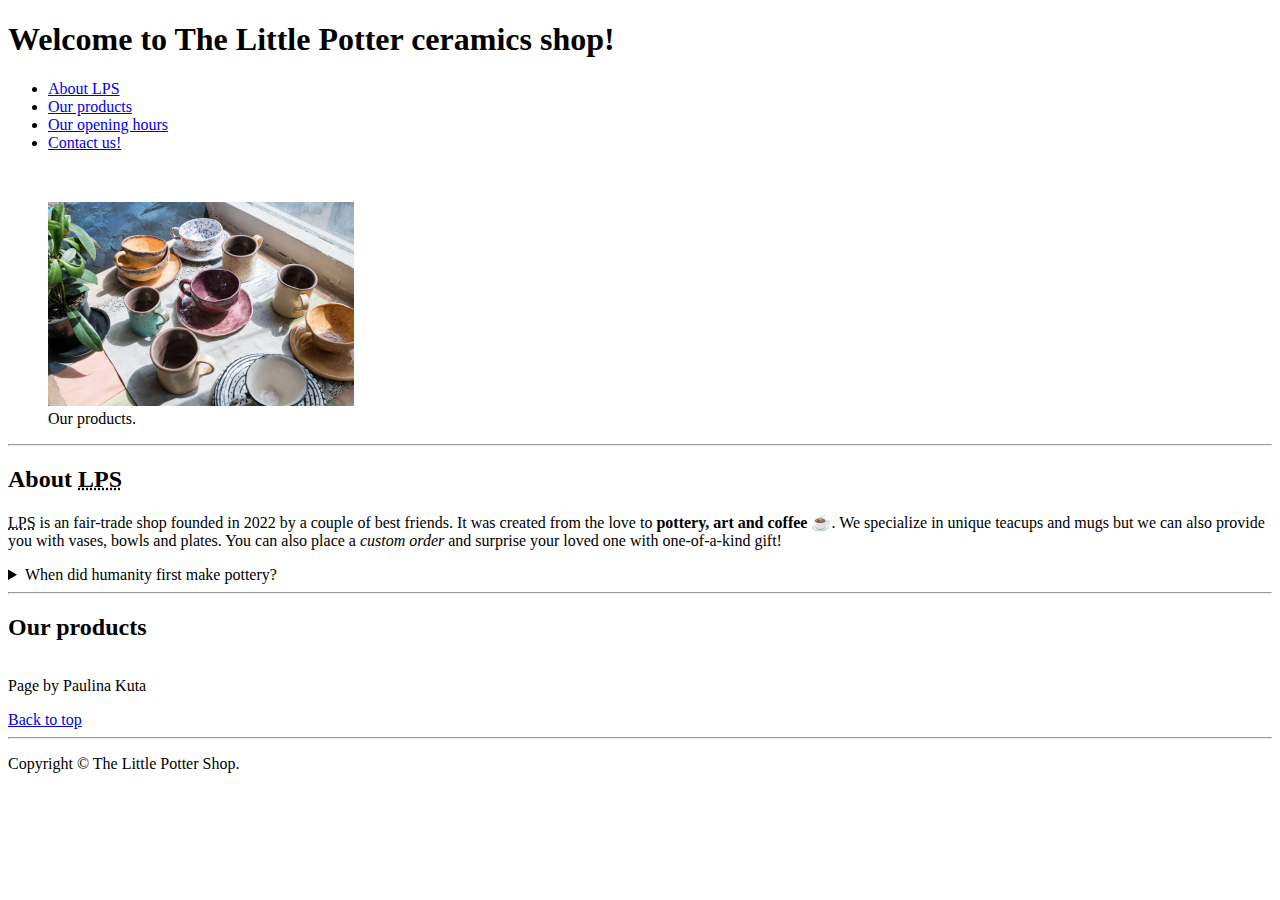
==== index.html @ 2a1432ab "Started writing code" ====
<!DOCTYPE html>
<html lang="eng">
    <head>
        <meta charset="UTF-8">
        <meta http-equiv="X-UA-Compatible" content="IE=edge">
        <meta name="viewport" content="width=device-width, initial-scale=1.0">
        <title>Little Potter</title>
        <link rel="icon" href="img\icon.png">
        <link rel="stylesheet" href="index.css" type="text/css">
        <meta name="description" content="Page for ceramics shop.">
        <meta name="Author" content="Paulina Kuta">
    </head>

    <body>
        <main>
        <section>
            <h1>Welcome to The Little Potter ceramics shop!</h1>
            <nav>
                <ul>
                    <li><a href="#about" >About LPS</a></li>
                    <li><a href="#products" >Our products</a></li>
                    <li><a href="hours.html" target="_blank">Our opening hours</a></li>
                    <li><a href="contact.html" target="_blank">Contact us!</a></li>
                </ul>
            </nav>
            <br>
            <figure>
                <img src="img\1.jpg" alt="Handmade ceramics" width="306" height="204">
                <br>
                <figcaption>Our products.</figcaption>
            </figure>
        </section>
        <hr>
        <section>
            <h2>About <abbr title="Little Potter Shop">LPS</abbr></h2>
            <article id="#about">
                <p><abbr title="Little Potter Shop">LPS</abbr> is an fair-trade shop founded in 2022 by a couple of best friends. 
                    It was created from the love to <strong>pottery, art and coffee </strong>☕.
                    We specialize in unique teacups and mugs but we can also provide you with vases, bowls and plates.
                    You can also place a <em>custom order</em> and surprise your loved one with one-of-a-kind gift!</p>
            </article>
            <aside>
                <details>
                    <summary>When did humanity first make pottery?</summary>
                    <p>It is estimated that the first pottery was made about 10,000 years ago!</p>
                </details>
            </aside>
        </section>
        <hr>
        <section>
            <h2>Our products</h2>
            <article id="#products">
                <table>
                    
                </table>

            </article>
        </section>
    </main>
    <footer>
        <p>Page by Paulina Kuta</p>
        <a href="#">Back to top</a>
        <hr>
        <p>Copyright &copy; The Little Potter Shop.</p>
    </footer>
    </body>
</html>
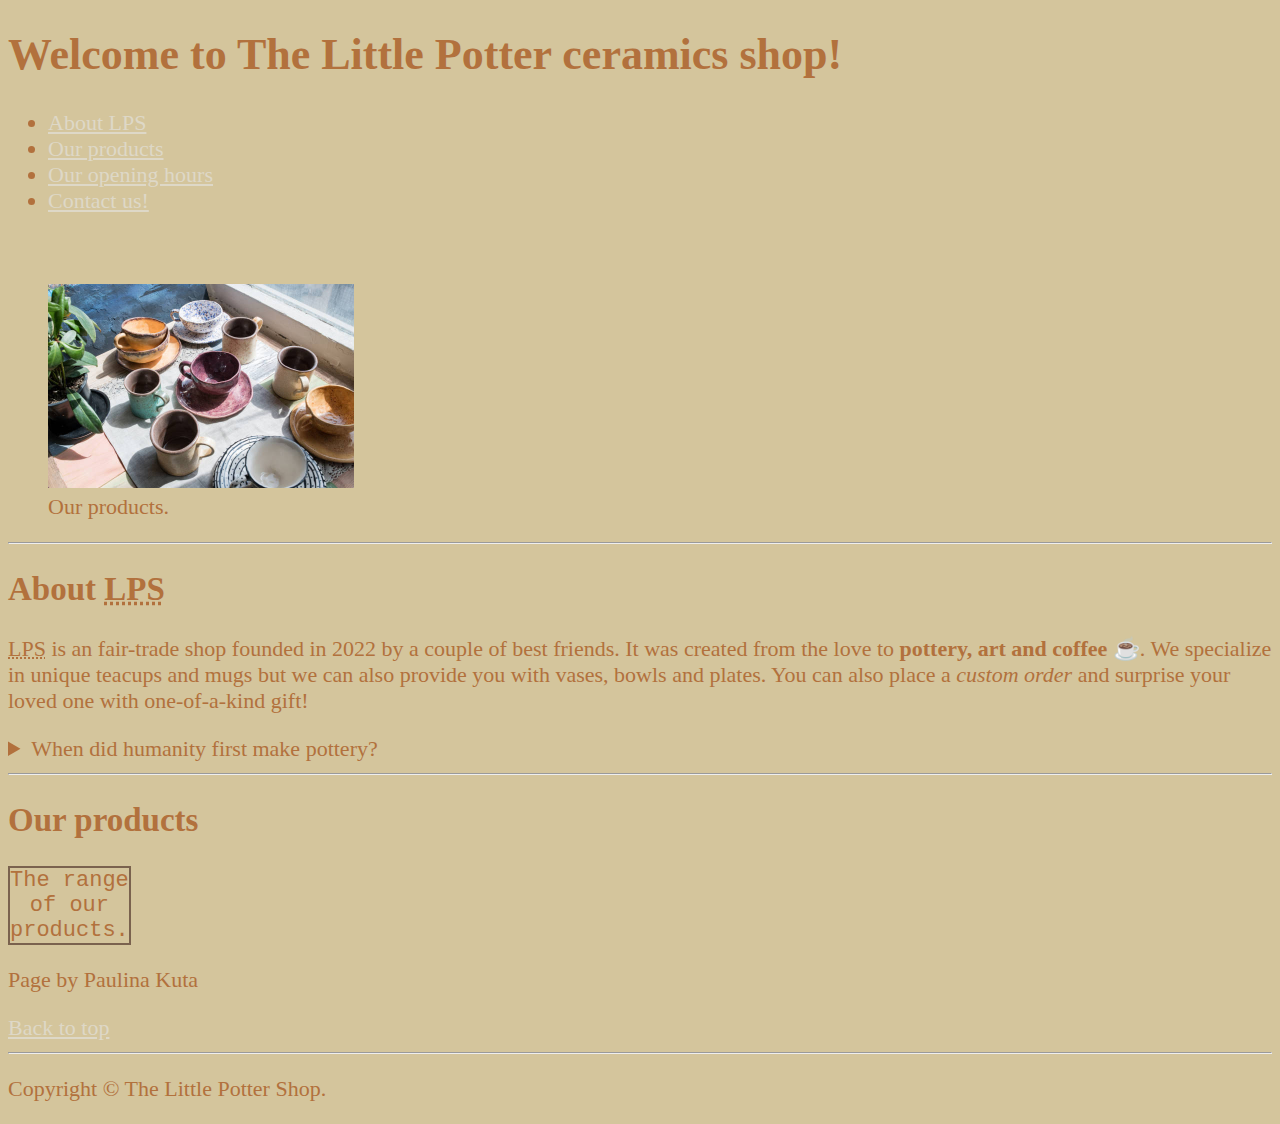
==== commit 017de642: "Added CSS" ====
--- a/index.html
+++ b/index.html
@@ -51,7 +51,8 @@
             <h2>Our products</h2>
             <article id="#products">
                 <table>
-                    
+                    <caption>The range of our products.</caption>
+                    <thead></thead>
                 </table>
 
             </article>
--- a/index.css
+++ b/index.css
@@ -0,0 +1,28 @@
+html
+{
+    font-size: 22px;
+}
+
+body
+{
+    background-color: #d4c59c;
+    color:#b2713d;
+}
+a
+{
+    color: hwb(44 78% 13%);
+}
+a:visited
+{
+    color: #7a624e;
+}
+a:hover, a:active
+{
+   color: #9d5b25;
+}
+table, tr, th, td, caption
+{
+    border:2px solid #7a624e;
+    font-family: 'Courier New', 'Courier New', Courier, monospace;
+    border-collapse: collapse;
+}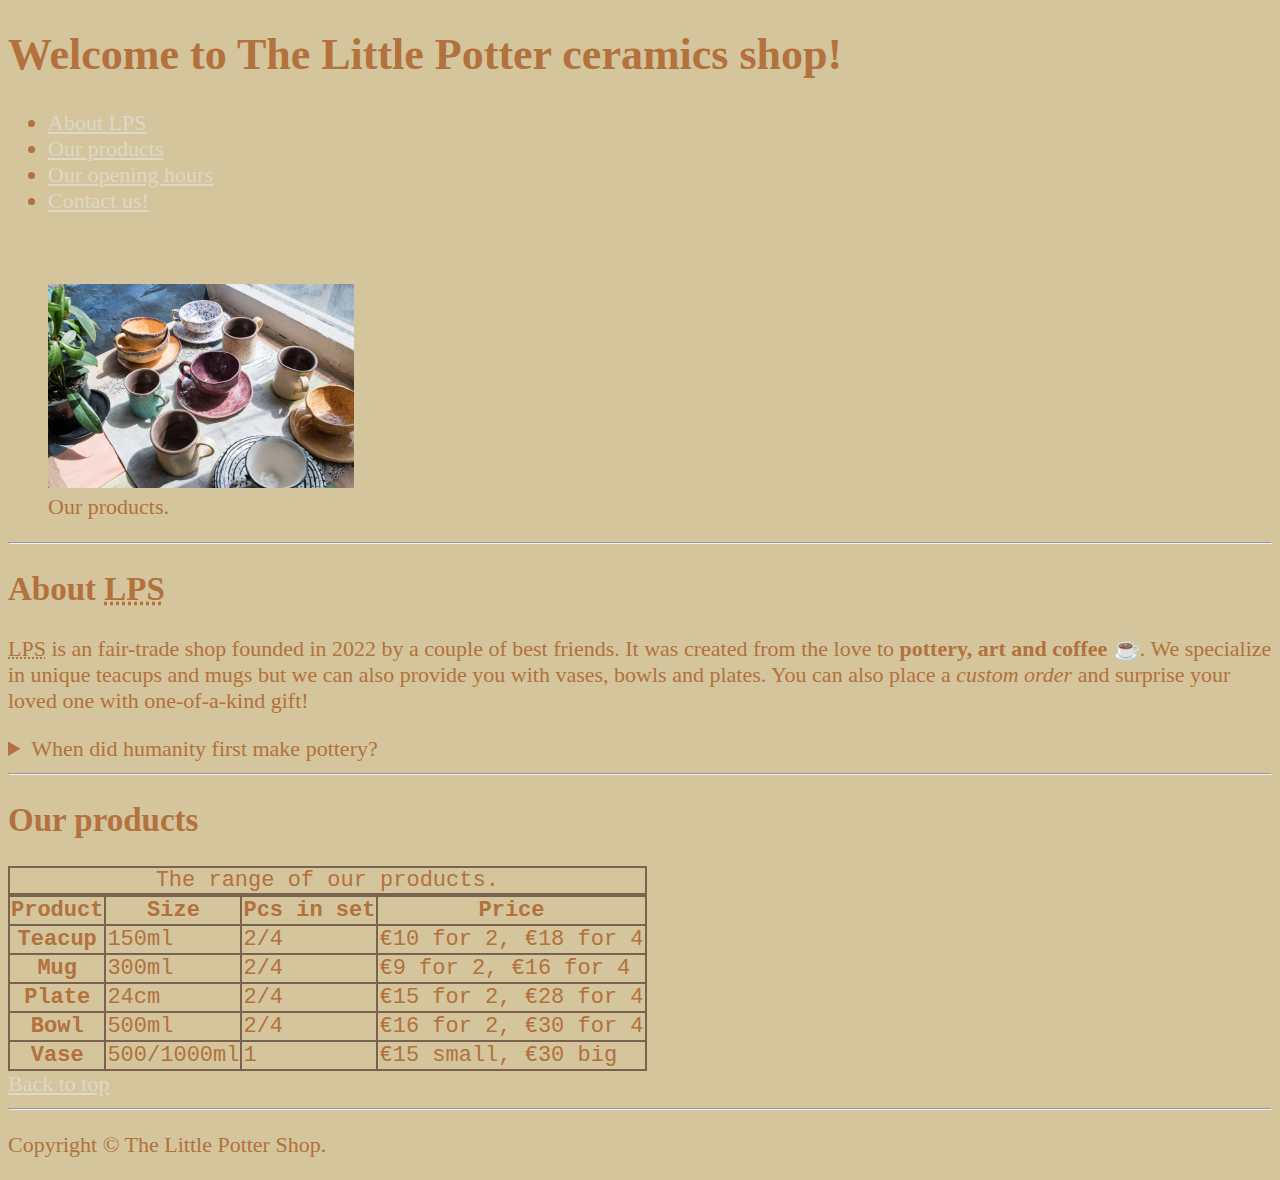
==== commit 27abfc86: "Added subpages" ====
--- a/index.html
+++ b/index.html
@@ -14,11 +14,13 @@
     <body>
         <main>
         <section>
+        <header>
             <h1>Welcome to The Little Potter ceramics shop!</h1>
+        </header>
             <nav>
                 <ul>
-                    <li><a href="#about" >About LPS</a></li>
-                    <li><a href="#products" >Our products</a></li>
+                    <li><a href="#about">About LPS</a></li>
+                    <li><a href="#products">Our products</a></li>
                     <li><a href="hours.html" target="_blank">Our opening hours</a></li>
                     <li><a href="contact.html" target="_blank">Contact us!</a></li>
                 </ul>
@@ -30,10 +32,12 @@
                 <figcaption>Our products.</figcaption>
             </figure>
         </section>
+
         <hr>
-        <section>
+
+        <section id="about">
             <h2>About <abbr title="Little Potter Shop">LPS</abbr></h2>
-            <article id="#about">
+            <article >
                 <p><abbr title="Little Potter Shop">LPS</abbr> is an fair-trade shop founded in 2022 by a couple of best friends. 
                     It was created from the love to <strong>pottery, art and coffee </strong>☕.
                     We specialize in unique teacups and mugs but we can also provide you with vases, bowls and plates.
@@ -46,20 +50,63 @@
                 </details>
             </aside>
         </section>
+
         <hr>
-        <section>
+
+        <section id="products">
             <h2>Our products</h2>
-            <article id="#products">
+            <article>
                 <table>
                     <caption>The range of our products.</caption>
-                    <thead></thead>
+                    <thead>
+                        <tr>
+                            <th scope="col">Product</th>
+                            <th scope="col">Size</th>
+                            <th scope="col">Pcs in set</th>
+                            <th scope="col">Price</th>
+                        </tr>
+
+                        <tr>
+                            <th scope="row">Teacup</th>
+                            <td>150ml</td>
+                            <td>2/4</td>
+                            <td>&euro;10 for 2, &euro;18 for 4</td>
+                        </tr>
+
+                        <tr>
+                            <th scope="row">Mug</th>
+                            <td>300ml</td>
+                            <td>2/4</td>
+                            <td>&euro;9 for 2, &euro;16 for 4</td>
+                        </tr>
+
+                        <tr>
+                            <th scope="row">Plate</th>
+                            <td>24cm</td>
+                            <td>2/4</td>
+                            <td>&euro;15 for 2, &euro;28 for 4</td>
+                        </tr>
+
+                        <tr>
+                            <th scope="row">Bowl</th>
+                            <td>500ml</td>
+                            <td>2/4</td>
+                            <td>&euro;16 for 2, &euro;30 for 4</td>
+                        </tr>
+
+                        <tr>
+                            <th scope="row">Vase</th>
+                            <td>500/1000ml</td>
+                            <td>1</td>
+                            <td>&euro;15 small, &euro;30 big</td>
+                        </tr>
+                    </thead>
                 </table>
 
             </article>
         </section>
     </main>
     <footer>
-        <p>Page by Paulina Kuta</p>
         <a href="#">Back to top</a>
         <hr>
         <p>Copyright &copy; The Little Potter Shop.</p>
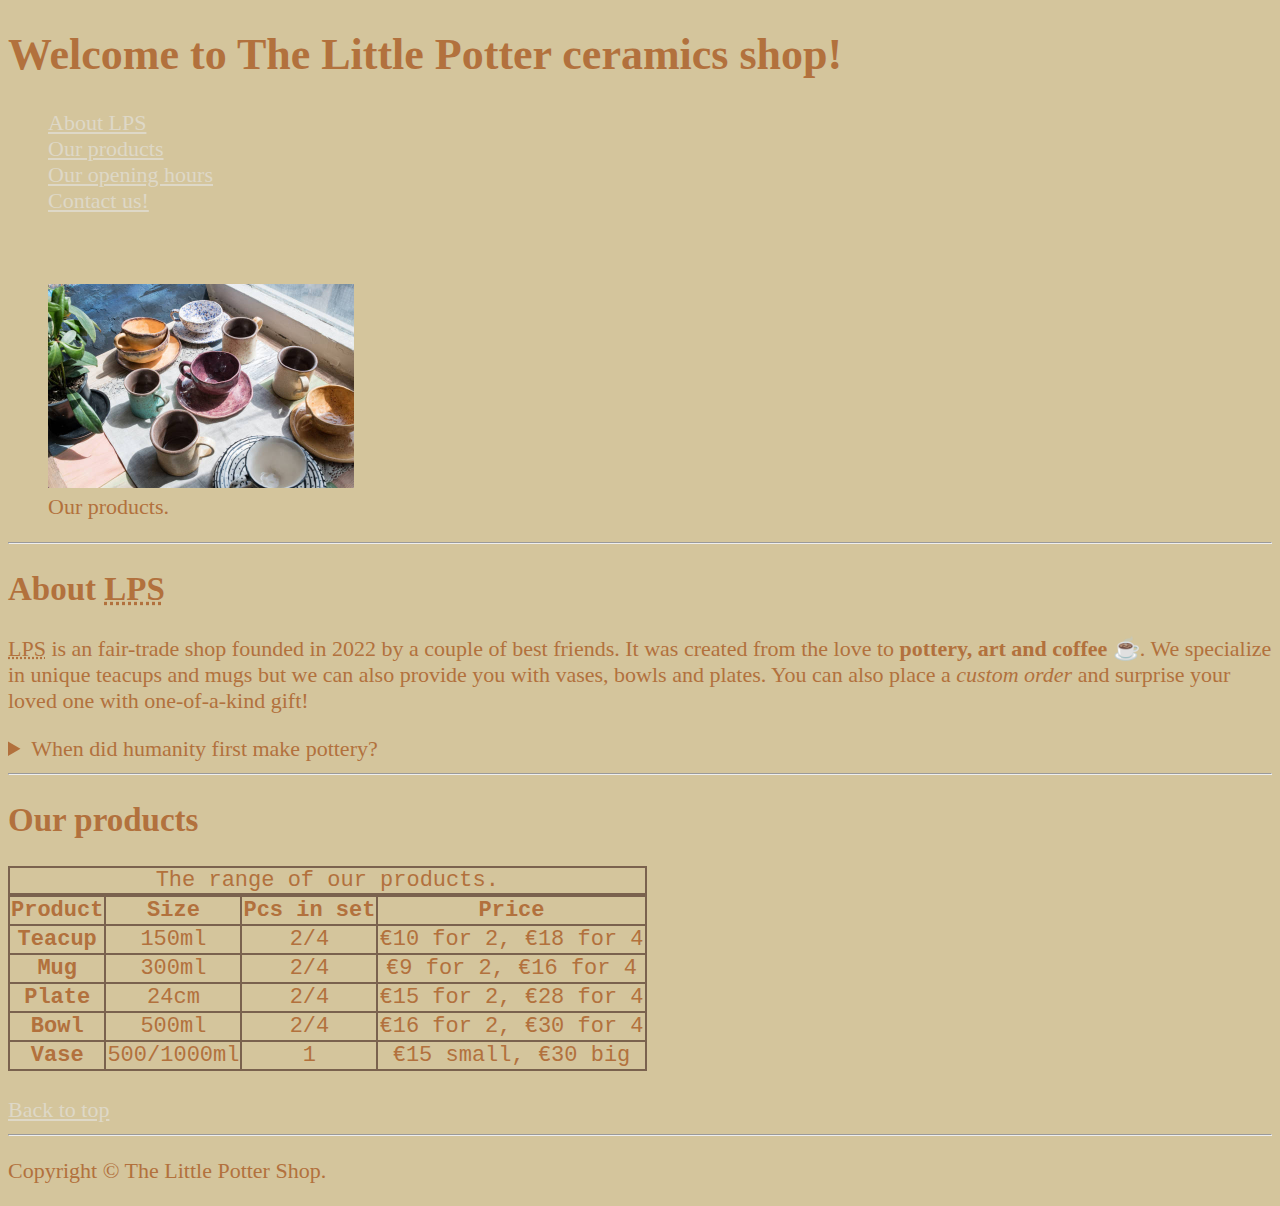
==== commit ca318dfb: "Added form and modified subpage" ====
--- a/index.html
+++ b/index.html
@@ -1,115 +1,129 @@
 <!DOCTYPE html>
 <html lang="eng">
-    <head>
-        <meta charset="UTF-8">
-        <meta http-equiv="X-UA-Compatible" content="IE=edge">
-        <meta name="viewport" content="width=device-width, initial-scale=1.0">
-        <title>Little Potter</title>
-        <link rel="icon" href="img\icon.png">
-        <link rel="stylesheet" href="index.css" type="text/css">
-        <meta name="description" content="Page for ceramics shop.">
-        <meta name="Author" content="Paulina Kuta">
-    </head>
+  <head>
+    <meta charset="UTF-8" />
+    <meta http-equiv="X-UA-Compatible" content="IE=edge" />
+    <meta name="viewport" content="width=device-width, initial-scale=1.0" />
+    <title>Little Potter</title>
+    <link rel="icon" href="img\icon.png" />
+    <link rel="stylesheet" href="index.css" type="text/css" />
+    <meta name="description" content="Page for ceramics shop." />
+    <meta name="Author" content="Paulina Kuta" />
+  </head>
 
-    <body>
-        <main>
-        <section>
+  <body>
+    <main>
+      <section>
         <header>
-            <h1>Welcome to The Little Potter ceramics shop!</h1>
+          <h1>Welcome to The Little Potter ceramics shop!</h1>
         </header>
-            <nav>
-                <ul>
-                    <li><a href="#about">About LPS</a></li>
-                    <li><a href="#products">Our products</a></li>
-                    <li><a href="hours.html" target="_blank">Our opening hours</a></li>
-                    <li><a href="contact.html" target="_blank">Contact us!</a></li>
-                </ul>
-            </nav>
-            <br>
-            <figure>
-                <img src="img\1.jpg" alt="Handmade ceramics" width="306" height="204">
-                <br>
-                <figcaption>Our products.</figcaption>
-            </figure>
-        </section>
+        <nav>
+          <ul>
+            <li><a href="#about">About LPS</a></li>
+            <li><a href="#products">Our products</a></li>
+            <li><a href="hours.html" target="_blank">Our opening hours</a></li>
+            <li><a href="contact.html" target="_blank">Contact us!</a></li>
+          </ul>
+        </nav>
+        <br />
+        <figure>
+          <img
+            src="img\1.jpg"
+            alt="Handmade ceramics"
+            width="306"
+            height="204"
+          />
+          <br />
+          <figcaption>Our products.</figcaption>
+        </figure>
+      </section>
 
-        <hr>
+      <hr />
 
-        <section id="about">
-            <h2>About <abbr title="Little Potter Shop">LPS</abbr></h2>
-            <article >
-                <p><abbr title="Little Potter Shop">LPS</abbr> is an fair-trade shop founded in 2022 by a couple of best friends. 
-                    It was created from the love to <strong>pottery, art and coffee </strong>☕.
-                    We specialize in unique teacups and mugs but we can also provide you with vases, bowls and plates.
-                    You can also place a <em>custom order</em> and surprise your loved one with one-of-a-kind gift!</p>
-            </article>
-            <aside>
-                <details>
-                    <summary>When did humanity first make pottery?</summary>
-                    <p>It is estimated that the first pottery was made about 10,000 years ago!</p>
-                </details>
-            </aside>
-        </section>
+      <section id="about">
+        <h2>About <abbr title="Little Potter Shop">LPS</abbr></h2>
+        <article>
+          <p>
+            <abbr title="Little Potter Shop">LPS</abbr> is an fair-trade shop
+            founded in 2022 by a couple of best friends. It was created from the
+            love to <strong>pottery, art and coffee </strong>☕. We specialize
+            in unique teacups and mugs but we can also provide you with vases,
+            bowls and plates. You can also place a <em>custom order</em> and
+            surprise your loved one with one-of-a-kind gift!
+          </p>
+        </article>
+        <aside>
+          <details>
+            <summary>When did humanity first make pottery?</summary>
+            <p>
+              It is estimated that the first pottery was made about 10,000 years
+              ago!
+            </p>
+          </details>
+        </aside>
+      </section>
 
-        <hr>
+      <hr />
 
-        <section id="products">
-            <h2>Our products</h2>
-            <article>
-                <table>
-                    <caption>The range of our products.</caption>
-                    <thead>
-                        <tr>
-                            <th scope="col">Product</th>
-                            <th scope="col">Size</th>
-                            <th scope="col">Pcs in set</th>
-                            <th scope="col">Price</th>
-                        </tr>
+      <section id="products">
+        <h2>Our products</h2>
+        <article>
+          <table>
+            <caption>
+              The range of our products.
+            </caption>
+            <thead>
+              <tr>
+                <th scope="col">Product</th>
+                <th scope="col">Size</th>
+                <th scope="col">Pcs in set</th>
+                <th scope="col">Price</th>
+              </tr>
 
-                        <tr>
-                            <th scope="row">Teacup</th>
-                            <td>150ml</td>
-                            <td>2/4</td>
-                            <td>&euro;10 for 2, &euro;18 for 4</td>
-                        </tr>
+              <tr>
+                <th scope="row">Teacup</th>
+                <td>150ml</td>
+                <td>2/4</td>
+                <td>&euro;10 for 2, &euro;18 for 4</td>
+              </tr>
 
-                        <tr>
-                            <th scope="row">Mug</th>
-                            <td>300ml</td>
-                            <td>2/4</td>
-                            <td>&euro;9 for 2, &euro;16 for 4</td>
-                        </tr>
+              <tr>
+                <th scope="row">Mug</th>
+                <td>300ml</td>
+                <td>2/4</td>
+                <td>&euro;9 for 2, &euro;16 for 4</td>
+              </tr>
 
-                        <tr>
-                            <th scope="row">Plate</th>
-                            <td>24cm</td>
-                            <td>2/4</td>
-                            <td>&euro;15 for 2, &euro;28 for 4</td>
-                        </tr>
+              <tr>
+                <th scope="row">Plate</th>
+                <td>24cm</td>
+                <td>2/4</td>
+                <td>&euro;15 for 2, &euro;28 for 4</td>
+              </tr>
 
-                        <tr>
-                            <th scope="row">Bowl</th>
-                            <td>500ml</td>
-                            <td>2/4</td>
-                            <td>&euro;16 for 2, &euro;30 for 4</td>
-                        </tr>
+              <tr>
+                <th scope="row">Bowl</th>
+                <td>500ml</td>
+                <td>2/4</td>
+                <td>&euro;16 for 2, &euro;30 for 4</td>
+              </tr>
 
-                        <tr>
-                            <th scope="row">Vase</th>
-                            <td>500/1000ml</td>
-                            <td>1</td>
-                            <td>&euro;15 small, &euro;30 big</td>
-                        </tr>
-                    </thead>
-                </table>
-
-            </article>
-        </section>
+              <tr>
+                <th scope="row">Vase</th>
+                <td>500/1000ml</td>
+                <td>1</td>
+                <td>&euro;15 small, &euro;30 big</td>
+              </tr>
+            </thead>
+          </table>
+        </article>
+      </section>
     </main>
+    <br />
     <footer>
-        <a href="#">Back to top</a>
-        <hr>
-        <p>Copyright &copy; The Little Potter Shop.</p>
+      <a href="#">Back to top</a>
+      <hr />
+      <p>Copyright &copy; The Little Potter Shop.</p>
     </footer>
-    </body>
-</html>+  </body>
+</html>
--- a/index.css
+++ b/index.css
@@ -1,28 +1,38 @@
-html
-{
-    font-size: 22px;
+html {
+  font-size: 22px;
 }
 
-body
-{
-    background-color: #d4c59c;
-    color:#b2713d;
+body {
+  background-color: #d4c59c;
+  color: #b2713d;
 }
-a
-{
-    color: hwb(44 78% 13%);
+
+li {
+  list-style-type: none;
 }
-a:visited
-{
-    color: #7a624e;
+table {
+  text-align: center;
 }
-a:hover, a:active
-{
-   color: #9d5b25;
+
+a {
+  color: hwb(44 78% 13%);
 }
-table, tr, th, td, caption
-{
-    border:2px solid #7a624e;
-    font-family: 'Courier New', 'Courier New', Courier, monospace;
-    border-collapse: collapse;
-}+
+a:visited {
+  color: #7a624e;
+}
+
+a:hover,
+a:active {
+  color: #9d5b25;
+}
+
+table,
+tr,
+th,
+td,
+caption {
+  border: 2px solid #7a624e;
+  font-family: "Courier New", "Courier New", Courier, monospace;
+  border-collapse: collapse;
+}
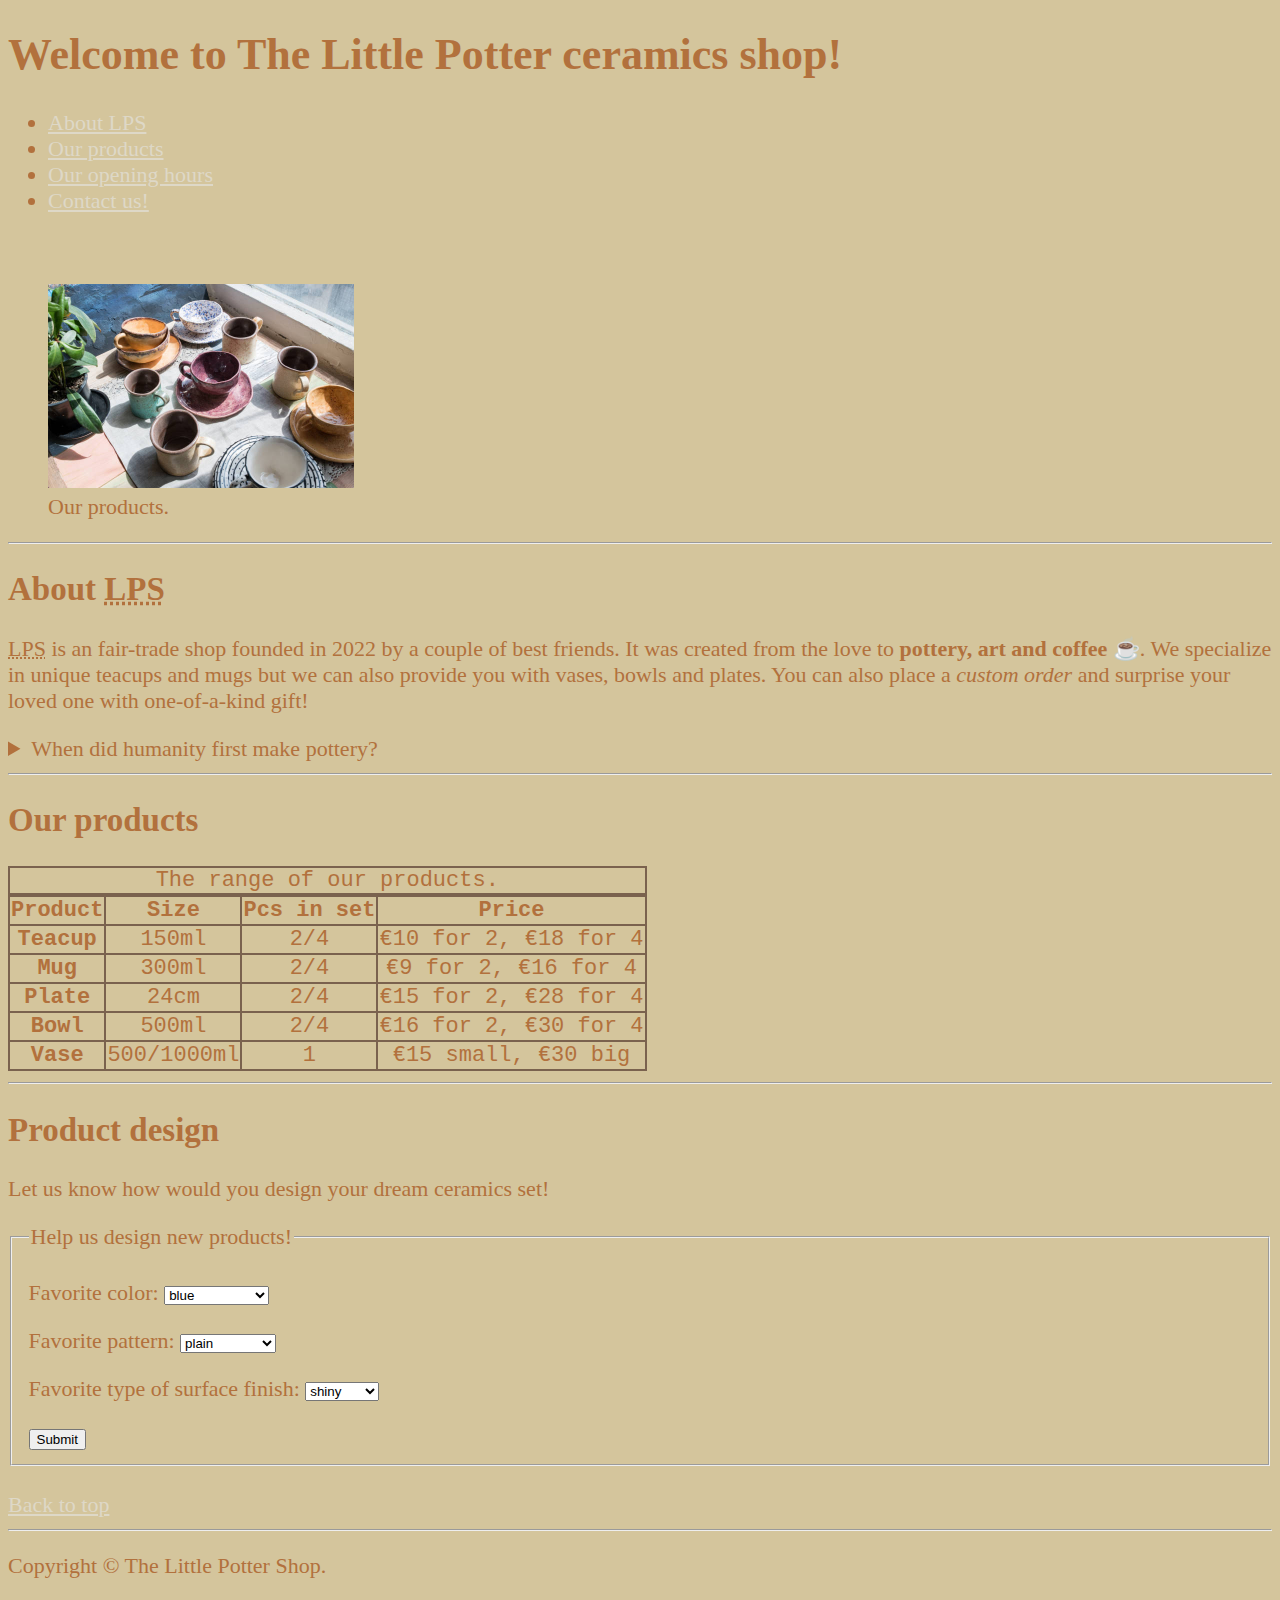
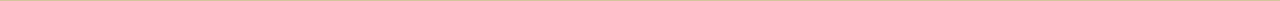
==== commit e3c480a8: "Added  another form" ====
--- a/index.html
+++ b/index.html
@@ -118,6 +118,55 @@
           </table>
         </article>
       </section>
+      <hr />
+      <section id="design">
+        <h2>Product design</h2>
+        <p>Let us know how would you design your dream ceramics set!</p>
+        <fieldset>
+          <legend>Help us design new products!</legend>
+          <p>
+            <label for="color">Favorite color:</label>
+            <select name="color" id="color">
+              <optgroup label="Colors">
+                <option value="blue">blue</option>
+                <option value="orange">orange</option>
+                <option value="yellow">yellow</option>
+                <option value="green">green</option>
+                <option value="red">red</option>
+                <option value="natural clay">natural clay</option>
+              </optgroup>
+            </select>
+          </p>
+
+          <p>
+            <label for="pattern">Favorite pattern:</label>
+            <select name="pattern" id="pattern">
+              <optgroup label="Patterns">
+                <option value="plain">plain</option>
+                <option value="abstract">abstract</option>
+                <option value="folk">folk</option>
+                <option value="floral">floral</option>
+                <option value="geometric">geometric</option>
+                <option value="other">other</option>
+              </optgroup>
+            </select>
+          </p>
+
+          <p>
+            <label for="finish">Favorite type of surface finish:</label>
+            <select name="finish" id="finish">
+              <optgroup label="Finishes">
+                <option value="shiny">shiny</option>
+                <option value="matte">matte</option>
+                <option value="ribbed">ribbed</option>
+                <option value="floral">grainy</option>
+                <option value="other">other</option>
+              </optgroup>
+            </select>
+          </p>
+          <button type="submit">Submit</button>
+        </fieldset>
+      </section>
     </main>
     <br />
     <footer>
--- a/index.css
+++ b/index.css
@@ -6,10 +6,10 @@
   background-color: #d4c59c;
   color: #b2713d;
 }
+list {
+  list-style: armenian;
+}
 
-li {
-  list-style-type: none;
-}
 table {
   text-align: center;
 }
